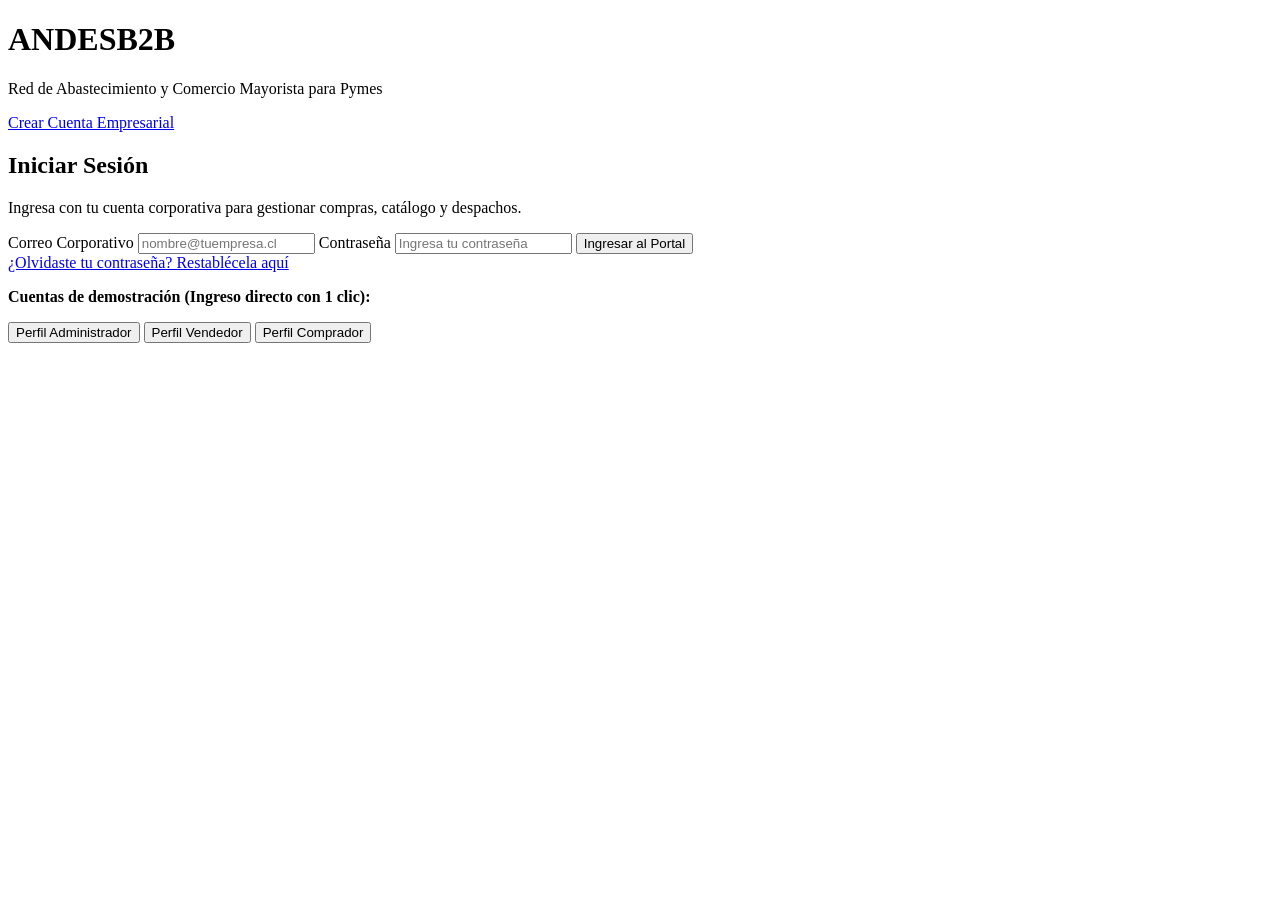
==== frontend/index.html @ 98882500 "Desarrollo de sistema AndesB2B completo (backend, frontend y base de datos 3FN)" ====
<!DOCTYPE html>
<html lang="es">
<head>
    <meta charset="UTF-8">
    <meta name="viewport" content="width=device-width, initial-scale=1.0">
    <title>Acceso Corporativo - AndesB2B</title>
    <link rel="stylesheet" href="/css/styles.css">
</head>
<body>
    <div class="auth-single-wrapper">
        <header class="public-header">
            <div>
                <h1>ANDESB2B</h1>
                <p>Red de Abastecimiento y Comercio Mayorista para Pymes</p>
            </div>
            <div>
                <a href="/pantallas/registro.html" class="btn btn-success">Crear Cuenta Empresarial</a>
            </div>
        </header>

        <div id="public-alert" class="alert hidden"></div>

        <div class="card auth-card-centered">
            <h2>Iniciar Sesión</h2>
            <p class="text-muted">Ingresa con tu cuenta corporativa para gestionar compras, catálogo y despachos.</p>

            <form id="form-login" onsubmit="iniciarSesion(event)" novalidate>
                <label>Correo Corporativo</label>
                <input type="email" id="login-email" required placeholder="nombre@tuempresa.cl">

                <label>Contraseña</label>
                <input type="password" id="login-password" required placeholder="Ingresa tu contraseña">

                <button type="submit" class="btn btn-primary full-width">Ingresar al Portal</button>
            </form>

            <div class="auth-links">
                <a href="/pantallas/recuperar.html">¿Olvidaste tu contraseña? Restablécela aquí</a>
            </div>

            <div class="demo-box">
                <p><strong>Cuentas de demostración (Ingreso directo con 1 clic):</strong></p>
                <div class="demo-buttons">
                    <button type="button" class="btn btn-sm" onclick="AutocompletarLogin('pfuentes@ferreteriaaustral.cl')">Perfil Administrador</button>
                    <button type="button" class="btn btn-sm" onclick="AutocompletarLogin('cgomez@ferreteriaaustral.cl')">Perfil Vendedor</button>
                    <button type="button" class="btn btn-sm" onclick="AutocompletarLogin('msoto@constructorasur.cl')">Perfil Comprador</button>
                </div>
            </div>
        </div>
    </div>

    <script src="/js/validaciones.js"></script>
    <script src="/js/auth.js"></script>
</body>
</html>
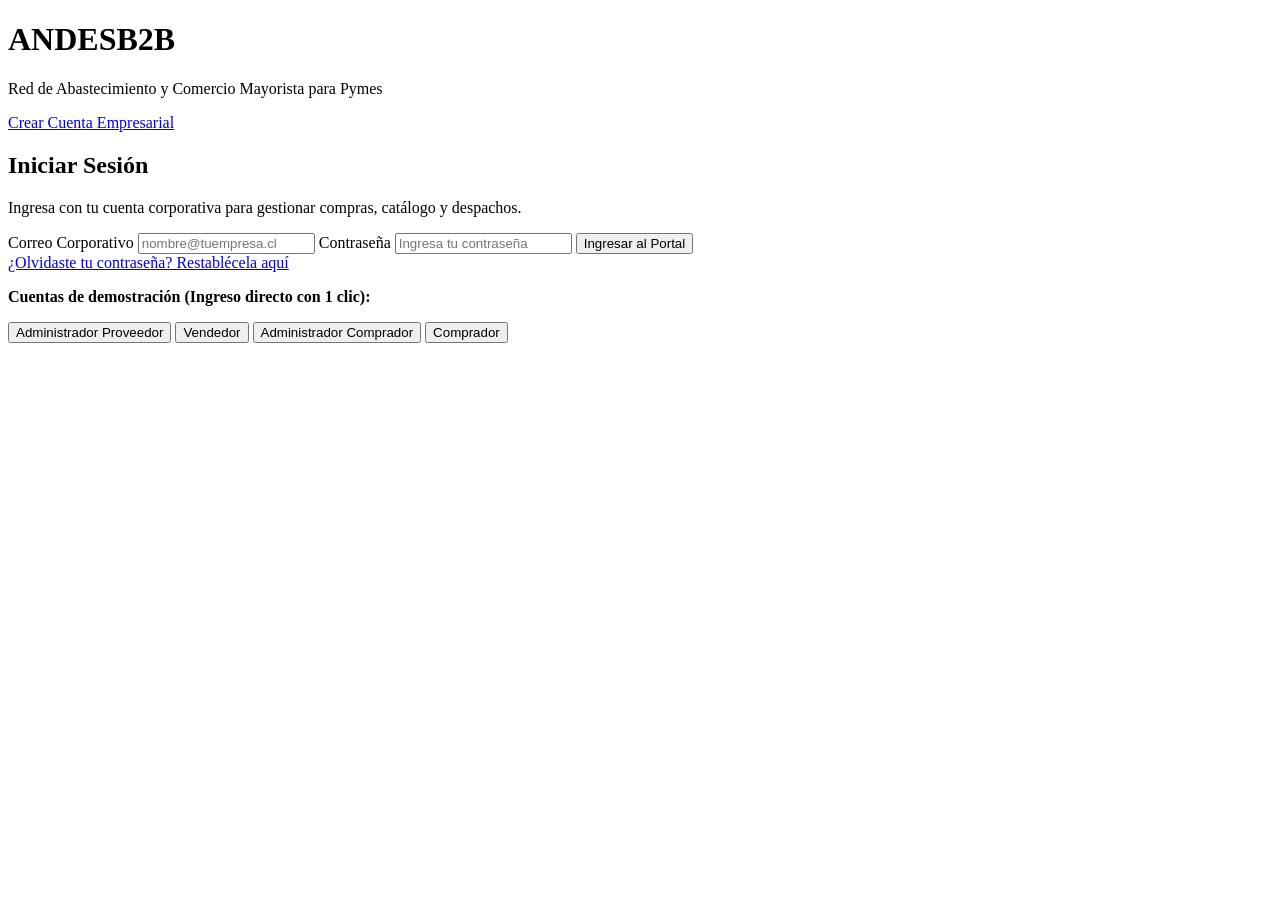
==== commit 001271a8: "Version final AndesB2B: marketplace B2B para Pymes (Spring Boot 4, Java 21, PostgreSQL 3FN) Roles y " ====
--- a/frontend/index.html
+++ b/frontend/index.html
@@ -41,9 +41,10 @@
             <div class="demo-box">
                 <p><strong>Cuentas de demostración (Ingreso directo con 1 clic):</strong></p>
                 <div class="demo-buttons">
-                    <button type="button" class="btn btn-sm" onclick="AutocompletarLogin('pfuentes@ferreteriaaustral.cl')">Perfil Administrador</button>
-                    <button type="button" class="btn btn-sm" onclick="AutocompletarLogin('cgomez@ferreteriaaustral.cl')">Perfil Vendedor</button>
-                    <button type="button" class="btn btn-sm" onclick="AutocompletarLogin('msoto@constructorasur.cl')">Perfil Comprador</button>
+                    <button type="button" class="btn btn-sm" onclick="AutocompletarLogin('crojas@maestranzaaustral.cl')">Administrador Proveedor</button>
+                    <button type="button" class="btn btn-sm" onclick="AutocompletarLogin('pvargas@maestranzaaustral.cl')">Vendedor</button>
+                    <button type="button" class="btn btn-sm" onclick="AutocompletarLogin('rmunoz@constructorasur.cl')">Administrador Comprador</button>
+                    <button type="button" class="btn btn-sm" onclick="AutocompletarLogin('msoto@constructorasur.cl')">Comprador</button>
                 </div>
             </div>
         </div>
